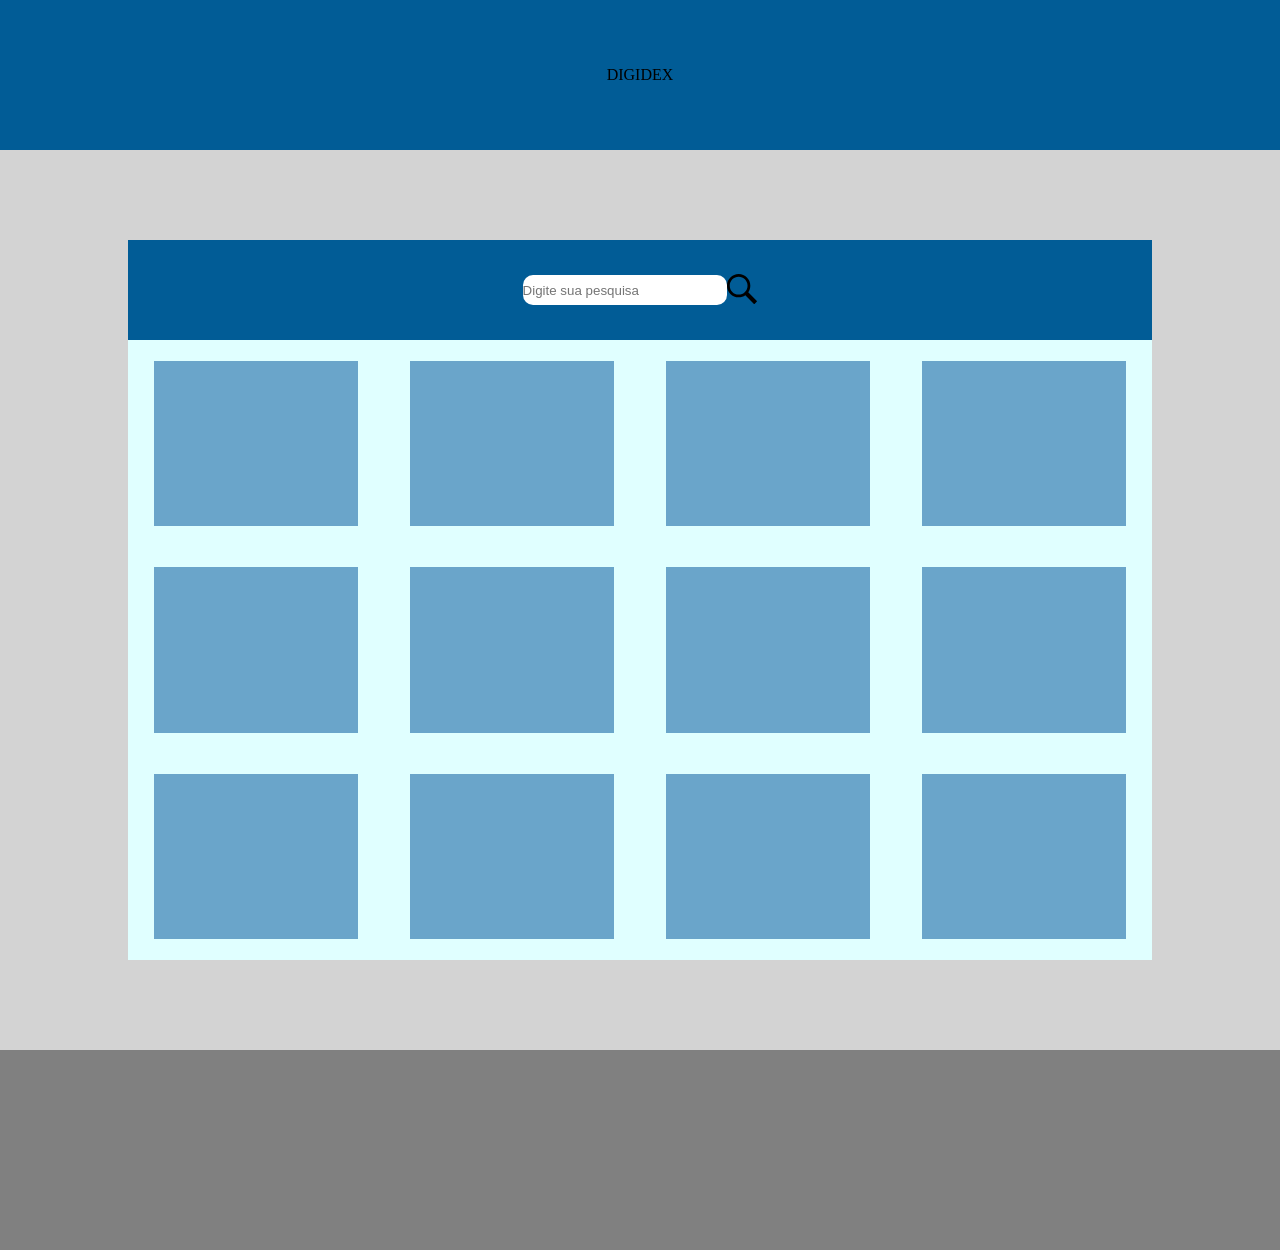
==== versions/v1/index.html @ 2ac9749d "class rename and start grid class rename: counteiner -> container  start grid: estrutura dos card's" ====
<!doctype html>
<html lang="pt-br">
  <head>
    <meta charset="UTF-8" />
    <meta name="viewport" content="width=device-width, initial-scale=1.0" />
    <title>DIGIDEX</title>

    <link rel="stylesheet" href="css/index.css" />
  </head>
  <body>
    <header>
      <div class="container-header">
        <div class="count-header-cabecario">
          <h1">DIGIDEX</h1>
        </div>
      </div>
    </header>
    <main>
      <div class="container-body">
        <div class="container-conteudo">
          <div class="container-conteudo2">
            <div class="container-ferramentas">
              <form>
                <input class="search-input" type="text" placeholder="Digite sua pesquisa">
                <button class="search-btn" type="submit"><img src="assets/lupa-icon.svg" alt="Search button"></button>
              </form>
            </div>
            <div class="container-cards">
              <div class="card"></div>
              <div class="card"></div>
              <div class="card"></div>
              <div class="card"></div>
              <div class="card"></div>
              <div class="card"></div>
              <div class="card"></div>
              <div class="card"></div>
              <div class="card"></div>
              <div class="card"></div>
              <div class="card"></div>
              <div class="card"></div>
            </div>
          </div>
        </div>
      </div>
    </main>
    <footer>
      <div class="container-footer">
        <div class="conteudo-footer"></div>
      </div>
    </footer>
  </body>
</html>
---- versions/v1/css/index.css ----
* {
    margin: 0;
    padding: 0;
    box-sizing: border-box;
}

/* HEADER */
header {
    width: 100%;
    height: 150px;
}

.container-header {
    width: 100%;
    height: 100%;
    display: flex;
    justify-content: center;
}

.count-header-cabecario {
    width: 100%;
    height: 100%;
    background-color: rgb(1, 92, 150);
    display: flex;
    justify-content: center;
    align-items: center;
}

/* BODY */
.container-body {
    width: 100%;
    height: 100vh;
    display: flex;
    justify-content: center;
}

.container-conteudo {
    width: 100%;
    height: 100%;
    background-color: lightgray;
    display: flex;
    justify-content: center;
    align-items: center;
}

.container-conteudo2 {
    width: 80%;
    height: 80%;
    background-color: rgb(65, 106, 184);
}

.container-ferramentas form {
    width: 100%;
    height: 100px;
    background-color: rgb(1, 92, 150);
    display: flex;
    justify-content: center;
    align-items: center;
}

/* PC */
.container-cards {
    width: 100%;
    height: calc(100% - 100px);
    background-color: lightcyan;
    display: grid;
    grid-template-columns: 1fr 1fr 1fr 1fr;
    justify-items: center;
    align-items: center;
}

/* Tablet */
@media (max-width: 1024px) {
    .container-cards {
        grid-template-columns: 1fr 1fr 1fr;
    }
}

/* Celular */
@media (max-width: 600px) {
    .container-cards {
        grid-template-columns: 1fr 1fr;
    }
}

.card {
    width: 80%;
    height: 80%;
    background-color: rgb(106, 165, 202);
}

/* FOOTER */
footer {
    width: 100%;
    height: 200px;
}

.container-footer {
    width: 100%;
    height: 100%;
    display: flex;
    justify-content: center;
}

.conteudo-footer {
    width: 100%;
    height: 100%;
    background-color: gray;
}

.search-btn {
    background: transparent;
    border: none;
    padding: 0;
    cursor: pointer;
}

.search-btn img {
    width: 30px;
    height: 30px;
}

.search-input {
    width: 20%;
    height: 30px;
    border: none;
    border-radius: 10px;
}
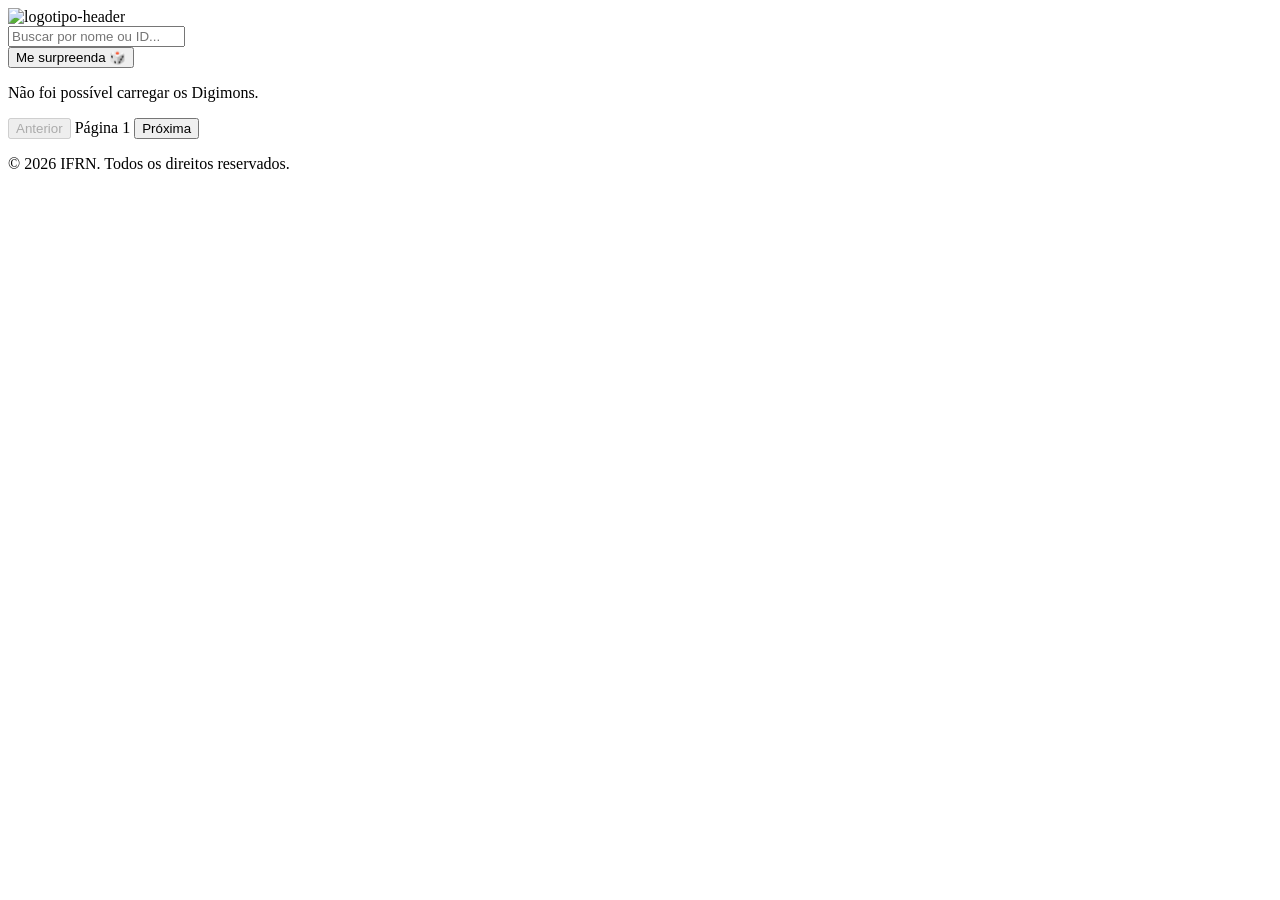
==== commit 3cfbcd16: "reformulação do detalhes" ====
--- a/versions/v1/index.html
+++ b/versions/v1/index.html
@@ -1,52 +1,63 @@
 <!doctype html>
 <html lang="pt-br">
-  <head>
-    <meta charset="UTF-8" />
-    <meta name="viewport" content="width=device-width, initial-scale=1.0" />
-    <title>DIGIDEX</title>
+    <head>
+        <meta charset="UTF-8" />
+        <meta name="viewport" content="width=device-width, initial-scale=1.0" />
+        <title>DIGIDEX - Início</title>
 
-    <link rel="stylesheet" href="css/index.css" />
-  </head>
-  <body>
-    <header>
-      <div class="container-header">
-        <div class="count-header-cabecario">
-          <h1">DIGIDEX</h1>
-        </div>
-      </div>
-    </header>
-    <main>
-      <div class="container-body">
-        <div class="container-conteudo">
-          <div class="container-conteudo2">
-            <div class="container-ferramentas">
-              <form>
-                <input class="search-input" type="text" placeholder="Digite sua pesquisa">
-                <button class="search-btn" type="submit"><img src="assets/lupa-icon.svg" alt="Search button"></button>
-              </form>
+        <link rel="stylesheet" href="css/style.css" />
+    </head>
+    <body>
+        <header>
+            <div class="container-header">
+                <img
+                    src="assets/logotipo/logotipo-header.png"
+                    alt="logotipo-header"
+                />
             </div>
-            <div class="container-cards">
-              <div class="card"></div>
-              <div class="card"></div>
-              <div class="card"></div>
-              <div class="card"></div>
-              <div class="card"></div>
-              <div class="card"></div>
-              <div class="card"></div>
-              <div class="card"></div>
-              <div class="card"></div>
-              <div class="card"></div>
-              <div class="card"></div>
-              <div class="card"></div>
+        </header>
+
+        <main>
+            <div class="container-body">
+                <div class="container-conteudo">
+                    <div class="container-ferramentas">
+                        <form>
+                            <input
+                                class="search-input"
+                                id="busca"
+                                type="text"
+                                placeholder="Buscar por nome ou ID..."
+                            />
+                        </form>
+                        <button id="btn-surpreenda" type="button">
+                            Me surpreenda 🎲
+                        </button>
+                    </div>
+
+                    <div id="lista-digimons"></div>
+                    <nav class="paginacao" aria-label="Paginação dos Digimons">
+                        <button id="pagina-anterior" type="button" disabled>
+                            Anterior
+                        </button>
+
+                        <span id="pagina-atual">Página 1</span>
+
+                        <button id="pagina-proxima" type="button">
+                            Próxima
+                        </button>
+                    </nav>
+                </div>
             </div>
-          </div>
-        </div>
-      </div>
-    </main>
-    <footer>
-      <div class="container-footer">
-        <div class="conteudo-footer"></div>
-      </div>
-    </footer>
-  </body>
+        </main>
+
+        <footer>
+            <div class="container-footer">
+                <div class="conteudo-footer">
+                    <p>© 2026 IFRN. Todos os direitos reservados.</p>
+                </div>
+            </div>
+        </footer>
+
+        <script src="js/main.js"></script>
+    </body>
 </html>
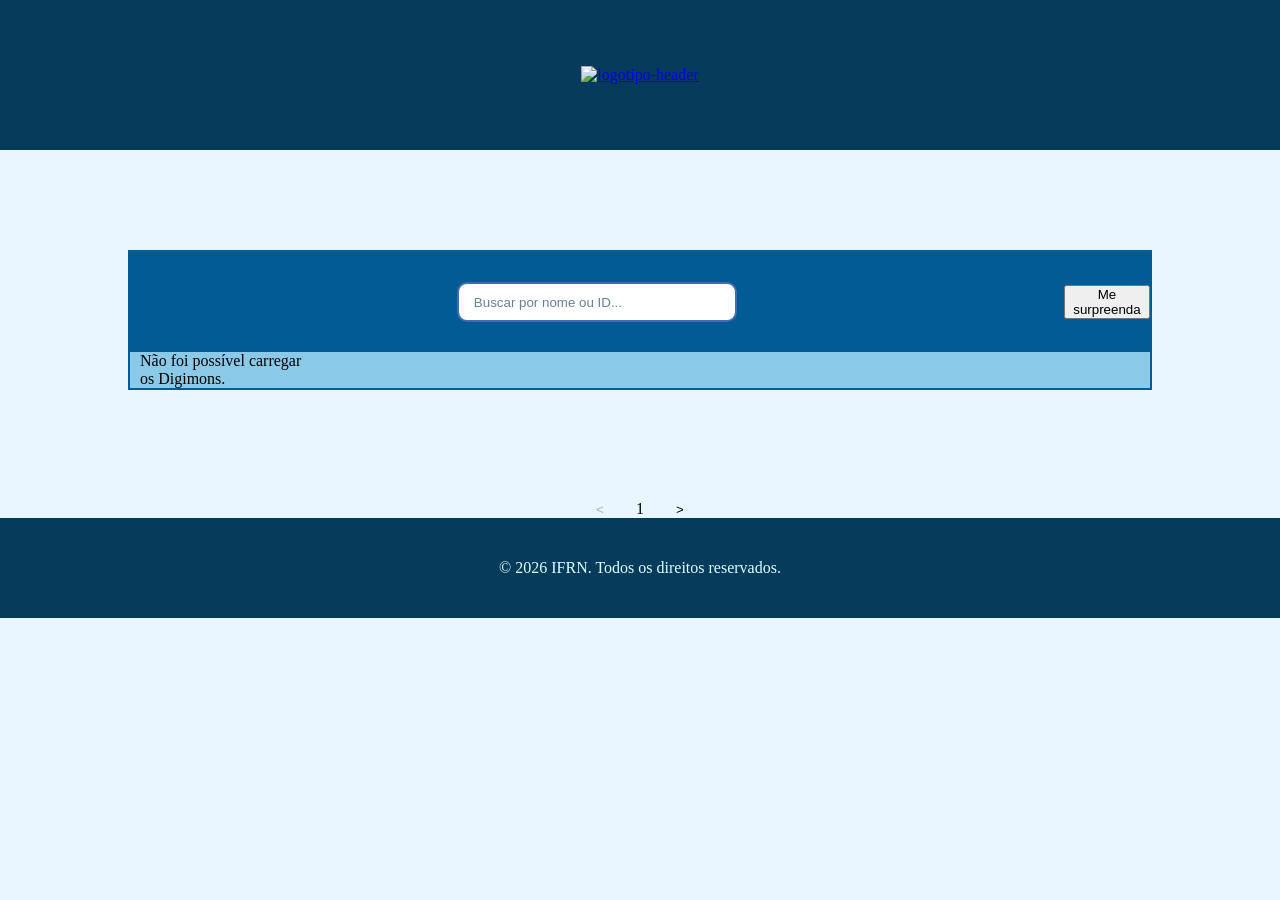
==== commit 1541c034: "update css Co-Authored-By: 8maiordoBrasil <250004345+8maiordoBrasil@users.noreply.github.com> Co-Aut" ====
--- a/versions/v1/index.html
+++ b/versions/v1/index.html
@@ -10,10 +10,11 @@
     <body>
         <header>
             <div class="container-header">
-                <img
-                    src="assets/logotipo/logotipo-header.png"
-                    alt="logotipo-header"
-                />
+                <a href="index.html">
+                    <img
+                        src="assets/logotipo/logotipo-header.png"
+                        alt="logotipo-header"
+                /></a>
             </div>
         </header>
 
@@ -30,24 +31,20 @@
                             />
                         </form>
                         <button id="btn-surpreenda" type="button">
-                            Me surpreenda 🎲
+                            Me surpreenda
                         </button>
                     </div>
 
                     <div id="lista-digimons"></div>
-                    <nav class="paginacao" aria-label="Paginação dos Digimons">
-                        <button id="pagina-anterior" type="button" disabled>
-                            Anterior
-                        </button>
-
-                        <span id="pagina-atual">Página 1</span>
-
-                        <button id="pagina-proxima" type="button">
-                            Próxima
-                        </button>
-                    </nav>
                 </div>
             </div>
+            <nav class="paginacao" aria-label="Navegar entre Digimons">
+                <button id="pagina-anterior" type="button" disabled>
+                    &lt;
+                </button>
+                <span id="pagina-atual">1</span>
+                <button id="pagina-proxima" type="button">&gt;</button>
+            </nav>
         </main>
 
         <footer>
--- a/versions/v1/css/style.css
+++ b/versions/v1/css/style.css
@@ -0,0 +1,231 @@
+* {
+    margin: 0;
+    padding: 0;
+    box-sizing: border-box;
+}
+
+/* ==================== HEADER ==================== */
+
+.container-header {
+    width: 100%;
+    height: 150px;
+    background-color: rgb(6, 59, 92);
+    display: flex;
+    justify-content: center;
+    align-items: center;
+}
+
+.container-header img {
+    height: 300px;
+}
+
+/* ==================== BODY ==================== */
+
+body {
+    background-color: rgb(234, 246, 255);
+}
+
+main {
+    display: flex;
+    flex-direction: column;
+    justify-content: center;
+    align-items: center;
+}
+
+.container-body {
+    width: 100%;
+    height: auto;
+    display: flex;
+    justify-content: center;
+    align-items: start;
+}
+
+.container-conteudo {
+    width: 80%;
+    min-height: 80%;
+    margin: 100px 0;
+    border: 2px solid rgb(1, 92, 150);
+}
+
+/* ==================== FERRAMENTAS / PESQUISA ==================== */
+
+.container-ferramentas {
+    width: 100%;
+    height: 100px;
+    display: flex;
+    justify-content: center;
+    align-items: center;
+    background-color: rgb(1, 92, 150);
+}
+
+.container-ferramentas form {
+    width: 100%; /* % com base em class="container-conteudo" */
+    height: 100%;
+    display: flex;
+    justify-content: center;
+    align-items: center;
+}
+
+.search-input {
+    width: 30%;
+    height: 40px;
+
+    background-color: rgb(255, 255, 255);
+    color: rgb(11, 47, 74);
+
+    border: 2px solid rgb(65, 106, 184);
+    border-radius: 10px;
+
+    padding: 0 15px;
+
+    outline: none;
+
+    transition: 0.2s ease;
+}
+
+.search-input:focus {
+    border-color: orange;
+}
+
+.search-input::placeholder {
+    color: rgb(100, 130, 150);
+    opacity: 1;
+}
+
+.search-btn {
+    background: transparent;
+    border: none;
+    padding: 0;
+    cursor: pointer;
+}
+
+.search-btn img {
+    width: 30px;
+    height: 30px;
+}
+
+/* ==================== LISTA DE DIGIMONS ==================== */
+
+/* PC */
+
+#lista-digimons {
+    width: 100%; /* % com base em class="container-cards" */
+    height: calc(100% - 100px);
+    background-color: rgb(138, 201, 232);
+    display: grid;
+    grid-template-columns: 1fr 1fr 1fr 1fr 1fr 1fr;
+    justify-items: center;
+    align-items: center;
+    padding: 0 10px;
+}
+
+/* ==================== CARD ==================== */
+
+.digimon-card {
+    width: 90%;
+    background-color: white;
+    margin: 20px 0;
+    display: flex;
+    flex-direction: column;
+    justify-content: center;
+    align-items: center;
+    padding-bottom: 40px;
+    text-decoration: none;
+    color: rgb(11, 47, 74);
+    border: 2px solid rgb(1, 92, 150);
+    transition: transform 0.2s ease;
+}
+
+.digimon-card:hover {
+    transform: scale(1.02);
+    border: 2px solid orange;
+}
+
+.digimon-card img {
+    width: 70%;
+    margin-top: 40px;
+    aspect-ratio: 1 / 1;
+    object-fit: contain;
+}
+
+/* ==================== NAVEGAÇÃO ==================== */
+.paginacao {
+    margin-top: 10px;
+}
+
+.paginacao button {
+    width: 64px;
+    background: none;
+    border: none;
+}
+
+/* #pagina-atual {
+    
+} */
+
+#pagina-anterior:hover {
+    -webkit-text-stroke: 3px orange;
+    cursor: pointer;
+    color: orange;
+}
+
+#pagina-proxima:hover {
+    -webkit-text-stroke: 3px orange;
+    cursor: pointer;
+    color: orange;
+}
+
+/* ==================== RESPONSIVIDADE ==================== */
+
+/* Tablet */
+
+@media (max-width: 1024px) {
+    #lista-digimons {
+        grid-template-columns: 1fr 1fr 1fr 1fr;
+    }
+
+    .search-input {
+        width: 50%;
+    }
+}
+
+@media (max-width: 812px) {
+    #lista-digimons {
+        grid-template-columns: 1fr 1fr 1fr;
+    }
+
+    .search-input {
+        width: 70%;
+    }
+}
+
+/* Celular */
+
+@media (max-width: 600px) {
+    #lista-digimons {
+        grid-template-columns: 1fr 1fr;
+    }
+
+    .search-input {
+        width: 70%;
+    }
+}
+
+/* ==================== FOOTER ==================== */
+
+.container-footer {
+    width: 100%;
+    height: 100px;
+    display: flex;
+    justify-content: center;
+}
+
+.conteudo-footer {
+    width: 100%;
+    height: 100%;
+    background-color: rgb(6, 59, 92);
+    display: flex;
+    justify-content: center;
+    align-items: center;
+    color: rgb(224, 255, 255);
+}
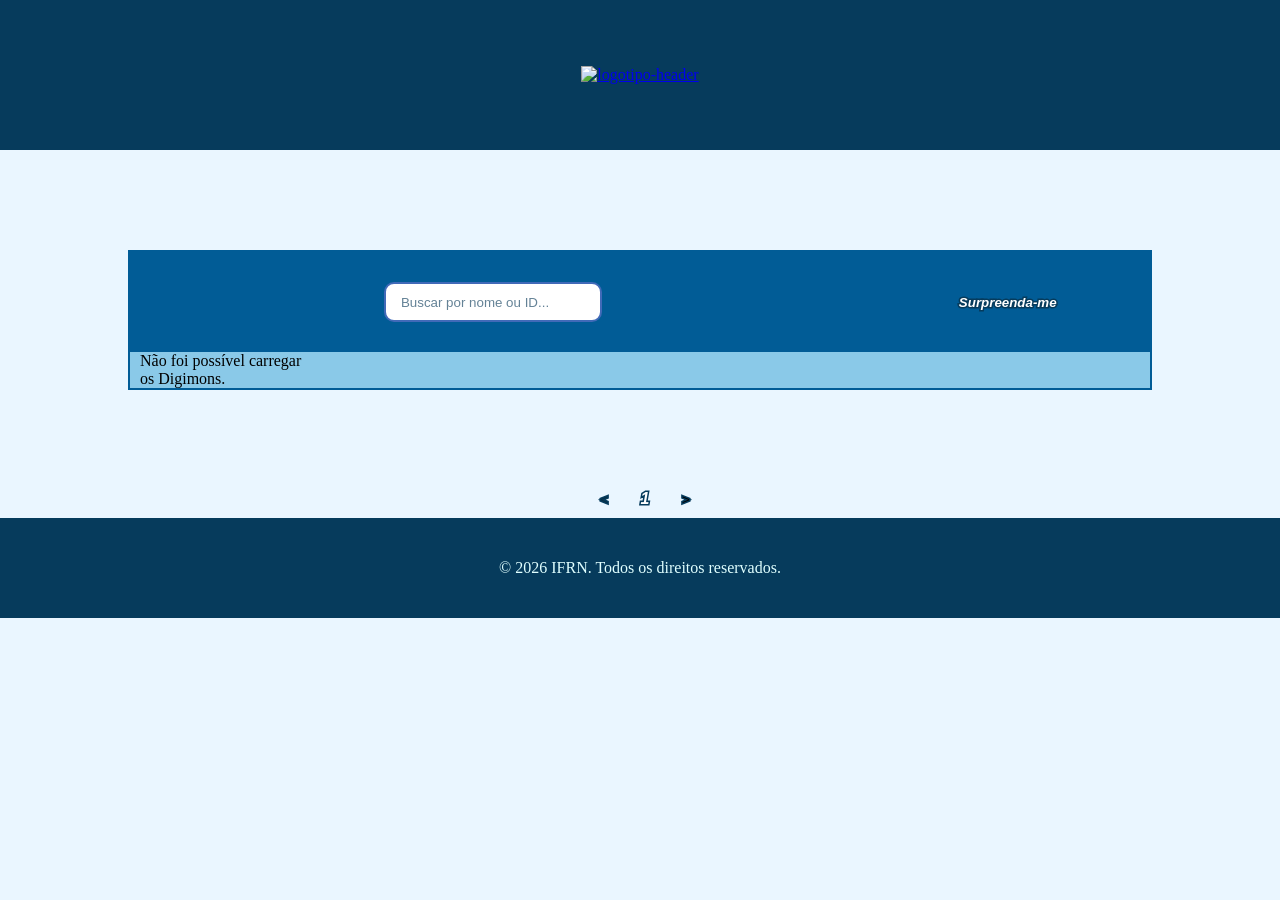
==== commit 3f023be2: "css" ====
--- a/versions/v1/index.html
+++ b/versions/v1/index.html
@@ -31,7 +31,7 @@
                             />
                         </form>
                         <button id="btn-surpreenda" type="button">
-                            Me surpreenda
+                            Surpreenda-me
                         </button>
                     </div>
 
--- a/versions/v1/css/style.css
+++ b/versions/v1/css/style.css
@@ -42,7 +42,7 @@
 
 .container-conteudo {
     width: 80%;
-    min-height: 80%;
+    min-height: auto;
     margin: 100px 0;
     border: 2px solid rgb(1, 92, 150);
 }
@@ -102,6 +102,25 @@
 .search-btn img {
     width: 30px;
     height: 30px;
+}
+
+#btn-surpreenda {
+    background: none;
+    border: none;
+    font-family: "Chakra Petch", sans-serif;
+    color: rgb(1, 92, 150);
+    font-style: italic;
+    font-weight: 700;
+    color: white;
+    -webkit-text-stroke: 3px rgb(6, 59, 92);
+    paint-order: stroke fill;
+    margin-left: 10px;
+    width: 400px;
+}
+
+#btn-surpreenda:hover {
+    -webkit-text-stroke: 3px orange;
+    cursor: pointer;
 }
 
 /* ==================== LISTA DE DIGIMONS ==================== */
@@ -113,9 +132,10 @@
     height: calc(100% - 100px);
     background-color: rgb(138, 201, 232);
     display: grid;
-    grid-template-columns: 1fr 1fr 1fr 1fr 1fr 1fr;
+    grid-template-columns: repeat(6, minmax(0, 1fr));
+    grid-auto-rows: 1fr;
     justify-items: center;
-    align-items: center;
+    align-items: stretch;
     padding: 0 10px;
 }
 
@@ -127,10 +147,11 @@
     margin: 20px 0;
     display: flex;
     flex-direction: column;
-    justify-content: center;
+    justify-content: flex-start;
     align-items: center;
     padding-bottom: 40px;
     text-decoration: none;
+    text-align: center;
     color: rgb(11, 47, 74);
     border: 2px solid rgb(1, 92, 150);
     transition: transform 0.2s ease;
@@ -148,9 +169,34 @@
     object-fit: contain;
 }
 
+.digimon-card h2 {
+    display: -webkit-box;
+    -webkit-line-clamp: 2;
+    line-clamp: 2;
+    -webkit-box-orient: vertical;
+    overflow: hidden;
+    overflow-wrap: anywhere;
+    width: 100%;
+    line-height: 1.2;
+    min-height: 2.4em;
+    padding: 0 8px;
+}
+
 /* ==================== NAVEGAÇÃO ==================== */
+nav {
+    background-color: rgb(234, 246, 255);
+    font-family: "Chakra Petch", sans-serif;
+    color: rgb(1, 92, 150);
+    font-style: italic;
+    font-weight: 700;
+    color: white;
+    -webkit-text-stroke: 3px rgb(6, 59, 92);
+    paint-order: stroke fill;
+    margin-left: 10px;
+}
+
 .paginacao {
-    margin-top: 10px;
+    margin-bottom: 10px;
 }
 
 .paginacao button {
@@ -181,7 +227,7 @@
 
 @media (max-width: 1024px) {
     #lista-digimons {
-        grid-template-columns: 1fr 1fr 1fr 1fr;
+        grid-template-columns: repeat(4, minmax(0, 1fr));
     }
 
     .search-input {
@@ -191,7 +237,7 @@
 
 @media (max-width: 812px) {
     #lista-digimons {
-        grid-template-columns: 1fr 1fr 1fr;
+        grid-template-columns: repeat(3, minmax(0, 1fr));
     }
 
     .search-input {
@@ -203,7 +249,7 @@
 
 @media (max-width: 600px) {
     #lista-digimons {
-        grid-template-columns: 1fr 1fr;
+        grid-template-columns: repeat(2, minmax(0, 1fr));
     }
 
     .search-input {
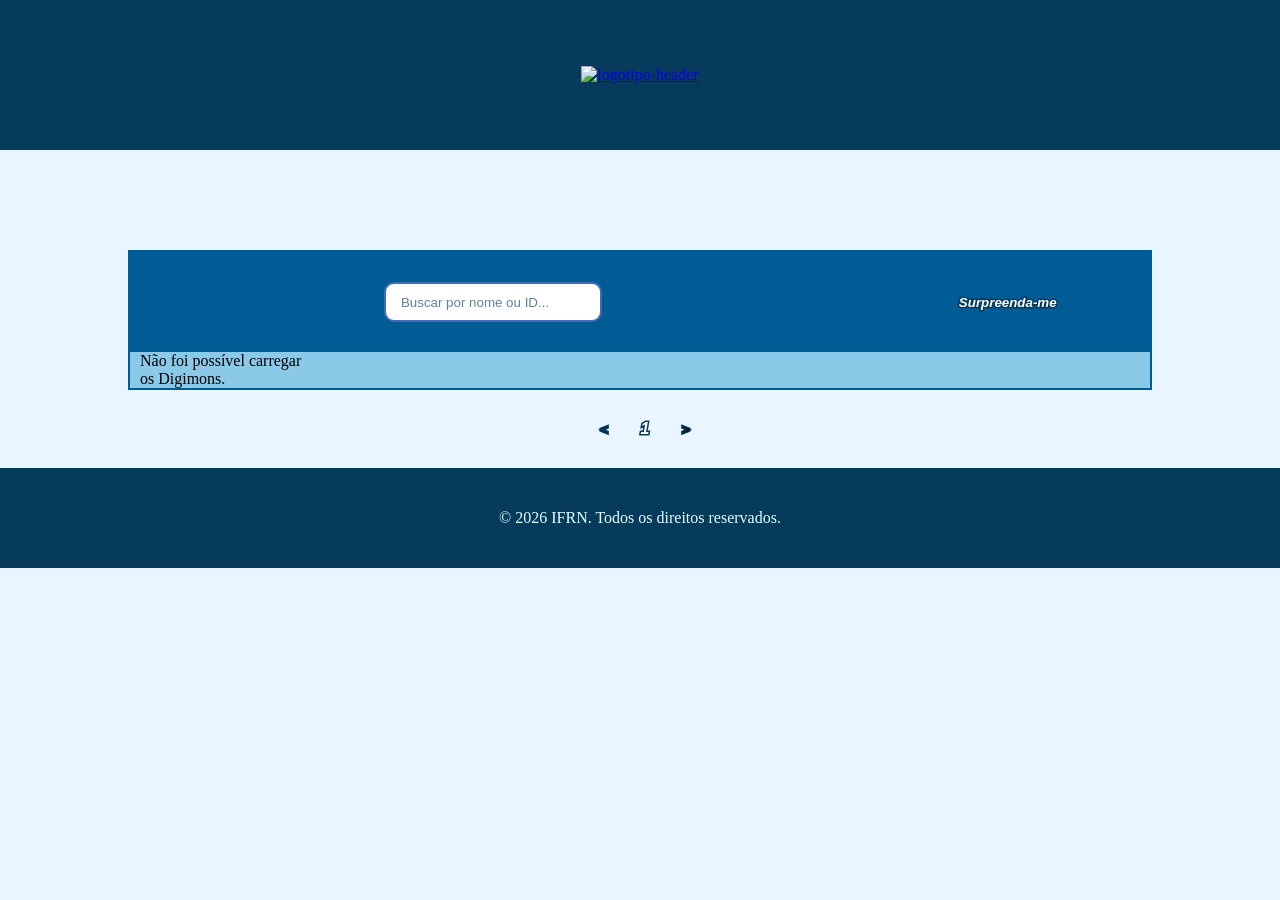
==== commit 52351fd0: "remove images & add favicon" ====
--- a/versions/v1/index.html
+++ b/versions/v1/index.html
@@ -5,6 +5,11 @@
         <meta name="viewport" content="width=device-width, initial-scale=1.0" />
         <title>DIGIDEX - Início</title>
 
+        <link
+            rel="shortcut icon"
+            href="assets/favicon.png"
+            type="image/x-icon"
+        />
         <link rel="stylesheet" href="css/style.css" />
     </head>
     <body>
@@ -37,14 +42,15 @@
 
                     <div id="lista-digimons"></div>
                 </div>
+
+                <nav class="paginacao" aria-label="Navegar entre Digimons">
+                    <button id="pagina-anterior" type="button" disabled>
+                        &lt;
+                    </button>
+                    <span id="pagina-atual">1</span>
+                    <button id="pagina-proxima" type="button">&gt;</button>
+                </nav>
             </div>
-            <nav class="paginacao" aria-label="Navegar entre Digimons">
-                <button id="pagina-anterior" type="button" disabled>
-                    &lt;
-                </button>
-                <span id="pagina-atual">1</span>
-                <button id="pagina-proxima" type="button">&gt;</button>
-            </nav>
         </main>
 
         <footer>
--- a/versions/v1/css/style.css
+++ b/versions/v1/css/style.css
@@ -36,14 +36,15 @@
     width: 100%;
     height: auto;
     display: flex;
-    justify-content: center;
-    align-items: start;
+    flex-direction: column;
+    justify-content: center;
+    align-items: center;
 }
 
 .container-conteudo {
     width: 80%;
     min-height: auto;
-    margin: 100px 0;
+    margin: 100px 0 20px;
     border: 2px solid rgb(1, 92, 150);
 }
 
@@ -197,6 +198,7 @@
 
 .paginacao {
     margin-bottom: 10px;
+    padding: 10px 0 20px;
 }
 
 .paginacao button {
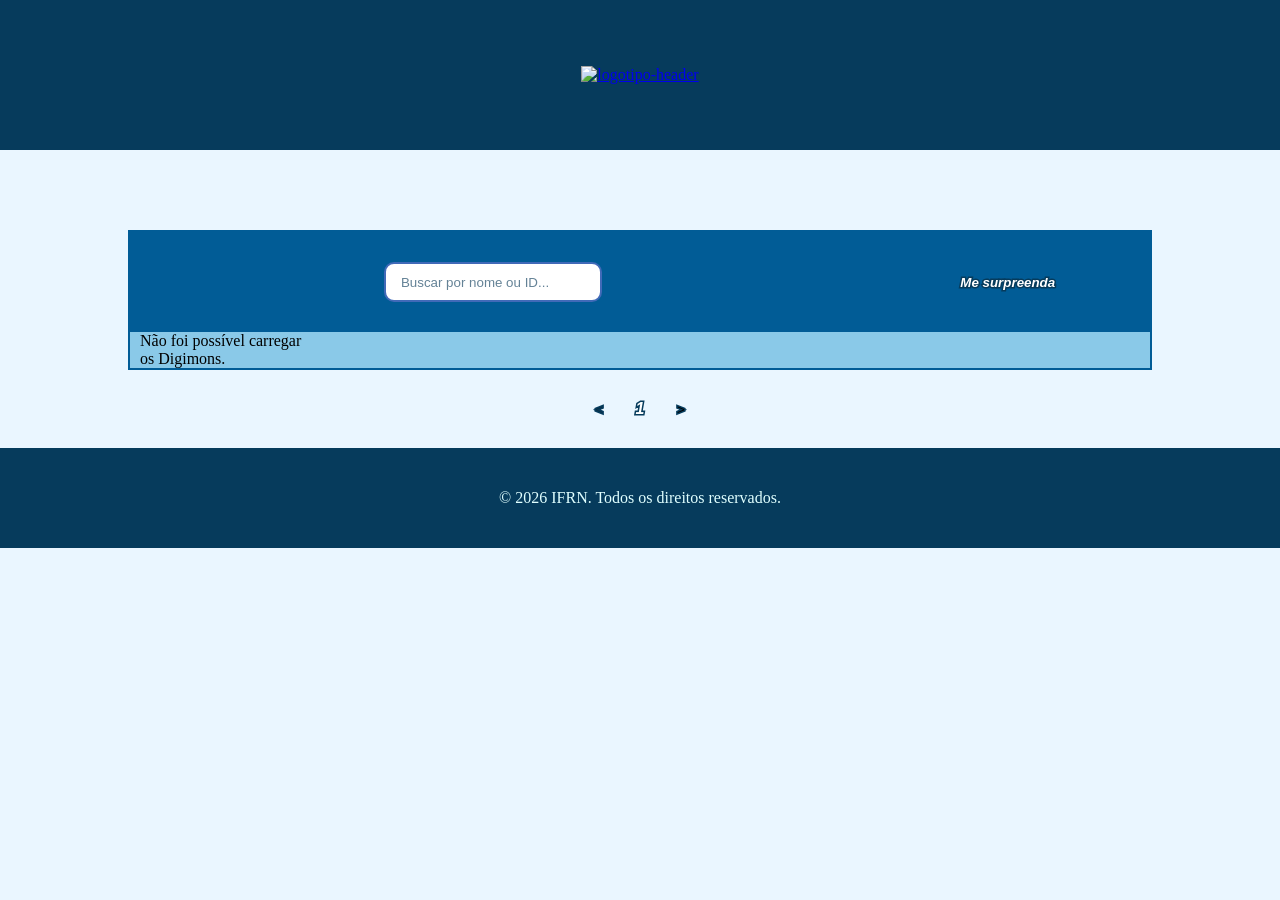
==== commit 4e4468b2: "text->btn-surpreenda" ====
--- a/versions/v1/index.html
+++ b/versions/v1/index.html
@@ -36,7 +36,7 @@
                             />
                         </form>
                         <button id="btn-surpreenda" type="button">
-                            Surpreenda-me
+                            Me surpreenda
                         </button>
                     </div>
 
--- a/versions/v1/css/style.css
+++ b/versions/v1/css/style.css
@@ -44,7 +44,7 @@
 .container-conteudo {
     width: 80%;
     min-height: auto;
-    margin: 100px 0 20px;
+    margin: 80px 0 20px;
     border: 2px solid rgb(1, 92, 150);
 }
 
@@ -193,7 +193,6 @@
     color: white;
     -webkit-text-stroke: 3px rgb(6, 59, 92);
     paint-order: stroke fill;
-    margin-left: 10px;
 }
 
 .paginacao {
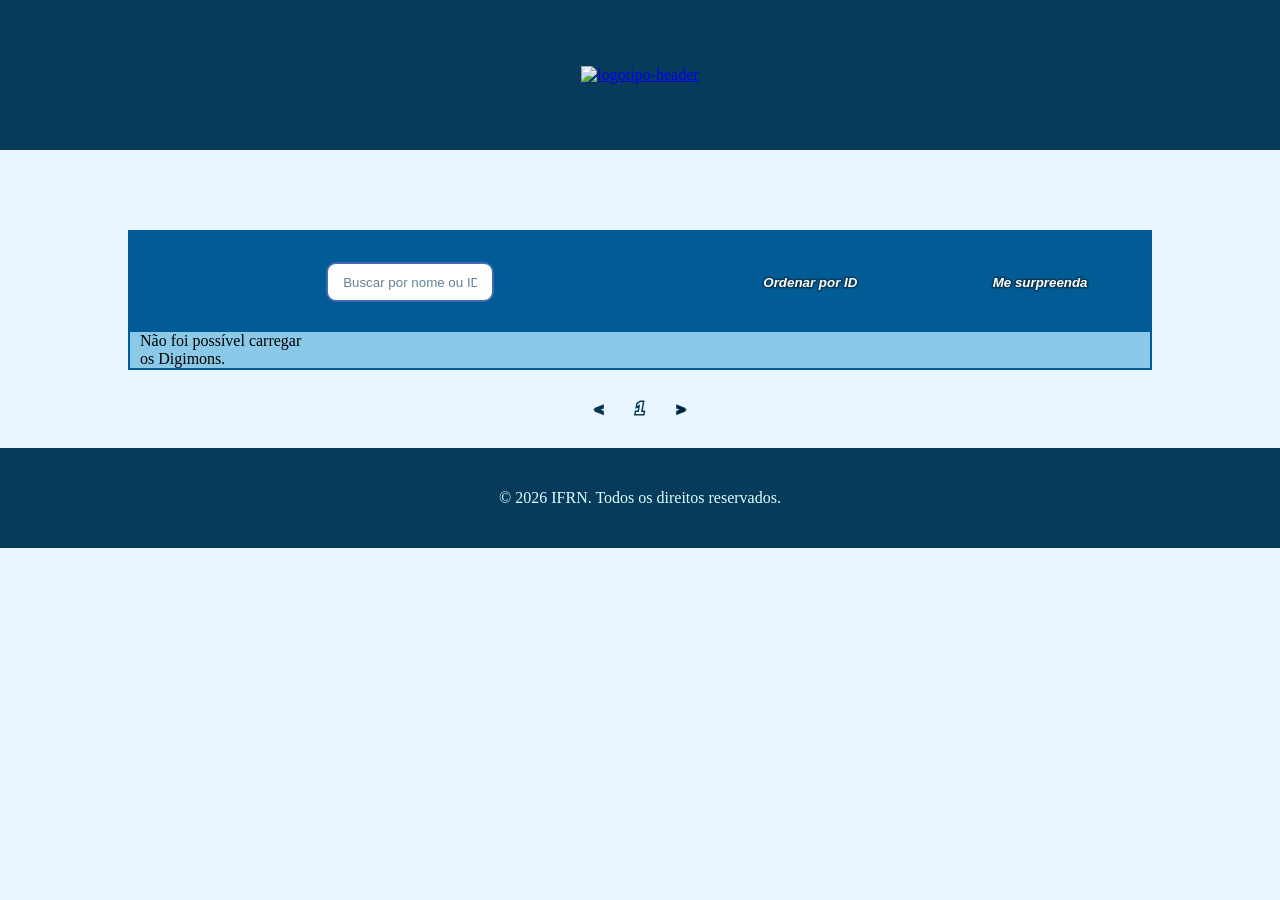
==== commit 6991210a: "btn-ordenacao(id/nome) Co-Authored-By: 8maiordoBrasil <250004345+8maiordoBrasil@users.noreply.github" ====
--- a/versions/v1/index.html
+++ b/versions/v1/index.html
@@ -35,6 +35,7 @@
                                 placeholder="Buscar por nome ou ID..."
                             />
                         </form>
+                        <button id="btn-ordem">Ordenar por ID</button>
                         <button id="btn-surpreenda" type="button">
                             Me surpreenda
                         </button>
--- a/versions/v1/css/style.css
+++ b/versions/v1/css/style.css
@@ -105,7 +105,8 @@
     height: 30px;
 }
 
-#btn-surpreenda {
+#btn-surpreenda,
+#btn-ordem {
     background: none;
     border: none;
     font-family: "Chakra Petch", sans-serif;
@@ -119,7 +120,8 @@
     width: 400px;
 }
 
-#btn-surpreenda:hover {
+#btn-surpreenda:hover,
+#btn-ordem:hover {
     -webkit-text-stroke: 3px orange;
     cursor: pointer;
 }
@@ -150,7 +152,7 @@
     flex-direction: column;
     justify-content: flex-start;
     align-items: center;
-    padding-bottom: 40px;
+    /* padding-bottom: 40px; */
     text-decoration: none;
     text-align: center;
     color: rgb(11, 47, 74);
@@ -163,9 +165,12 @@
     border: 2px solid orange;
 }
 
+/* #digimon-id {
+} */
+
 .digimon-card img {
     width: 70%;
-    margin-top: 40px;
+    margin-top: 20px;
     aspect-ratio: 1 / 1;
     object-fit: contain;
 }
